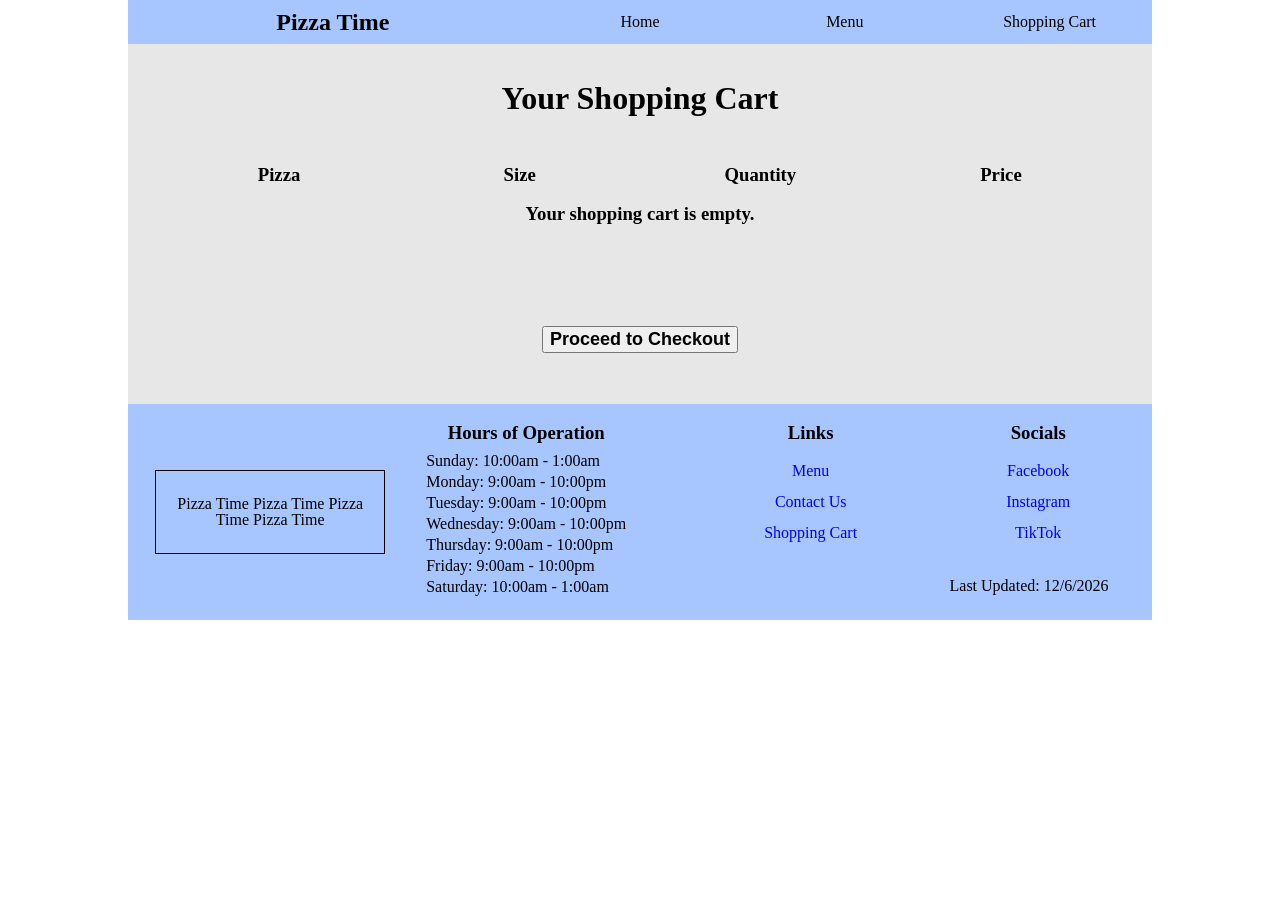
==== Project/cart.html @ 632daf41 "Add files via upload Added functionality to the details, checkout, and cart page. Now you can add p" ====
<!DOCTYPE html> 
<html>
	<head>
		<title>Shopping Cart</title>

		<link href="reset.css" rel="stylesheet">
		<link href="styles.css" rel="stylesheet">

		<style>

			.horizontalHeaderSection {
				padding: 5% 3% 0 3%;
				display: grid;
				grid-template-columns: repeat(4, 1fr);
			}
			
			.horizontalHeaderSection h3 {
				text-align: center;
			}

			#pizzaContentSection {
				padding: 3% 3% 0 3%;
				margin: auto;
				display: grid;
				grid-template-columns: repeat(4, 1fr);
				row-gap: 10%;
				text-align: center;
			}

			#pizzaContentSection img {
				outline: 1px solid black;
				margin: 0 auto;
				width: 100px;
				height: 100px;
				object-fit: cover;
			}

			#pizzaContentSection h3 {
				vertical-align: middle;
			}
			
			#noPizzaDisplay {
				text-align: center;
				margin: 2% auto;
			}

			#checkoutLink {
				text-decoration: none;
			}

			#checkoutButton {
				display: block;
				margin: 10% auto 5% auto;
				width: fit-content;
				font-size: 18px;
				font-weight: bold;
			}
			
		</style>
		
	</head>

	<body>

		<div class="bodyPage">

			<!-- Navigation Bar -->
			<nav class="horizontalNavigation"> 
				<h1> Pizza Time </h1>
				<a href="index.html">Home</a>
				<a href="menu.html">Menu</a>
				<a href="cart.html">Shopping Cart</a>
			</nav>

			<!-- Title -->
			<h1 class="title"> Your Shopping Cart </h1>
			
			<!-- Header Section -->
			<section class="horizontalHeaderSection">
				<h3> Pizza </h3>
				<h3> Size </h3>
				<h3> Quantity </h3>
				<h3> Price </h3>
			</section>

			<!-- Content Section -->
			<section id="pizzaContentSection">
			</section>

			<!-- No Pizza In Cart Display -->
			 <div id="noPizzaDisplay"></div>

			<!-- Proceed to Checkout Button -->
			<a href="checkout.html" id="checkoutLink"><button type="text" id="checkoutButton">Proceed to Checkout</button></a>

			<!-- Footer -->
			<footer class="footer">
				
				<div class="footerText"> 
					<p > Pizza Time Pizza Time Pizza Time Pizza Time</p>
				</div>

				<div>
					<h3> Hours of Operation </h3>
					<p> Sunday: 10:00am - 1:00am </p>	
					<p> Monday: 9:00am - 10:00pm </p>	
					<p> Tuesday: 9:00am - 10:00pm </p>	
					<p> Wednesday: 9:00am - 10:00pm </p>	
					<p> Thursday: 9:00am - 10:00pm </p>	
					<p> Friday: 9:00am - 10:00pm </p>	
					<p> Saturday: 10:00am - 1:00am </p>	
				</div>
				
				<div class="footerLinks">
					<h3> Links </h3>
					<a href="menu.html" alt="Menu Link"> Menu </a>
					<a href="contact.html" alt="Contact Us Link"> Contact Us </a>
					<a href="cart.html" alt="Shopping Cart Link"> Shopping Cart </a>
				</div>
				
				<div class="footerLinks">
					<h3> Socials </h3>
					<a href="https://www.facebook.com/" target="_blank" alt="Facebook Link"> Facebook </a>
					<a href="https://www.instagram.com/" target="_blank" alt="Instagram Link"> Instagram </a>
					<a href="https://www.tiktok.com/" target="_blank" alt="TikTok Link"> TikTok </a>
				</div>

				<div id="footerPageUpdated"></div>

			</footer>

		</div>

		<script>
			"use strict";

			// Dynamically Updates Page Updated Element in Footer
			let updatedDate = new Date(document.lastModified).toLocaleDateString();
			document.getElementById("footerPageUpdated").innerHTML = "<p> Last Updated: " + updatedDate + " </p>";

			// Array of Pizzas Based on Type and Size
			let pizzas = [localStorage.getItem("pepperonismall"), localStorage.getItem("pepperonimedium"), localStorage.getItem("pepperonilarge"),
						  localStorage.getItem("cheesesmall"), localStorage.getItem("cheesemedium"), localStorage.getItem("cheeselarge"),  
						  localStorage.getItem("hawaiiansmall"), localStorage.getItem("hawaiianmedium"), localStorage.getItem("hawaiianlarge"), 
						  localStorage.getItem("vegetariansmall"), localStorage.getItem("vegetarianmedium"), localStorage.getItem("vegetarianlarge"), 
						  localStorage.getItem("bbqsmall"), localStorage.getItem("bbqmedium"), localStorage.getItem("bbqlarge"), 
						  localStorage.getItem("margheritasmall"), localStorage.getItem("margheritamedium"), localStorage.getItem("margheritalarge")];

			let pizzaTypesInCart = 0;

			// Displays Pizzas That Are In The Cart
			const pizzaSection = document.getElementById("pizzaContentSection");

			for (let i = 0; i < pizzas.length; i++) {
				if (pizzas[i] != null)
				{
					pizzaTypesInCart++;

					let pizzaObj = JSON.parse(pizzas[i]);
					console.log(pizzas[i]); //Testing purposes (remove later)
					let pizzaImg = "<img src='Images/" + pizzaObj.name + ".jpg'>";
					let pizzaSize = "<h3>"+ pizzaObj.size +"</h3>";
					let pizzaQuantity = "<h3>"+ pizzaObj.quantity +"</h3>";
					let pizzaPrice = "<h3> $15 </h3>";
					pizzaSection.innerHTML += pizzaImg + pizzaSize + pizzaQuantity + pizzaPrice;
					
				}
			}

			// When the Cart is Empty
			if (pizzaTypesInCart === 0)
			{
				pizzaSection.style.display = "none";
				document.getElementById("noPizzaDisplay").innerHTML = "<h3>Your shopping cart is empty.</h3>";
			} 

		</script>

	</body>
</html>
---- Project/styles.css ----
@charset "utf-8";

/* Structural Styles */

body {
    background-color: #ffffff;
}

.bodyPage {
    width: 80%;
    margin: 0 auto;
    background-color: #e7e7e7;
}

/* Navigation Bar Styles */

.horizontalNavigation {
    display: grid;
    grid-template-columns: 2fr 1fr 1fr 1fr;
    background-color: #a7c6ff;
    align-items: center;
    text-align: center;
    padding: 10px 0;
}

.horizontalNavigation a {
    color:black
}

/* Typographic Styles */

.title {
    text-align: center;
    padding-top: 3vw;
}

/* Table Styles */

table {
    border-collapse: collapse;
}

table, th, td {
    border: 1px solid black;
    padding: 5px;
	text-align: center;
}

/* Form Styles */

.form {
    margin: 10px auto;
}

.form * {
    text-align: center;
    display: block;
    margin: 6px auto;
}

.form > button {
    margin-top: 1%;
}

/* Footer Styles */

.footer {
    display: grid;
    position: relative;
    grid-template-columns: 1fr 1.5fr 1fr 1fr;
    align-items: start;
    background-color: #a7c6ff;
}

.footer div {
    justify-self: center;
    padding: 20px 0;
}

.footer h3 {
    text-align: center;
    margin-bottom: 10px;
}

.footer a {
    display: block;
    margin: 2%;
}

.footer p {
    margin: 5px 5px;
}

.footerText {
    outline: 1px solid black;
    width: 100%;
    align-self: center;
    text-align: center;
    margin-left: 25%;
    padding: 10%;
}

.footerLinks {
    display: grid;
    align-content: start;
    text-align: center;
    gap: 5px;
}

.footerLinks a {
    text-decoration: none;
    display: block;
    margin: 5px 0;
}

#footerPageUpdated {
    position: absolute;
    right: 3vw;
    bottom: 0.1vh;
}
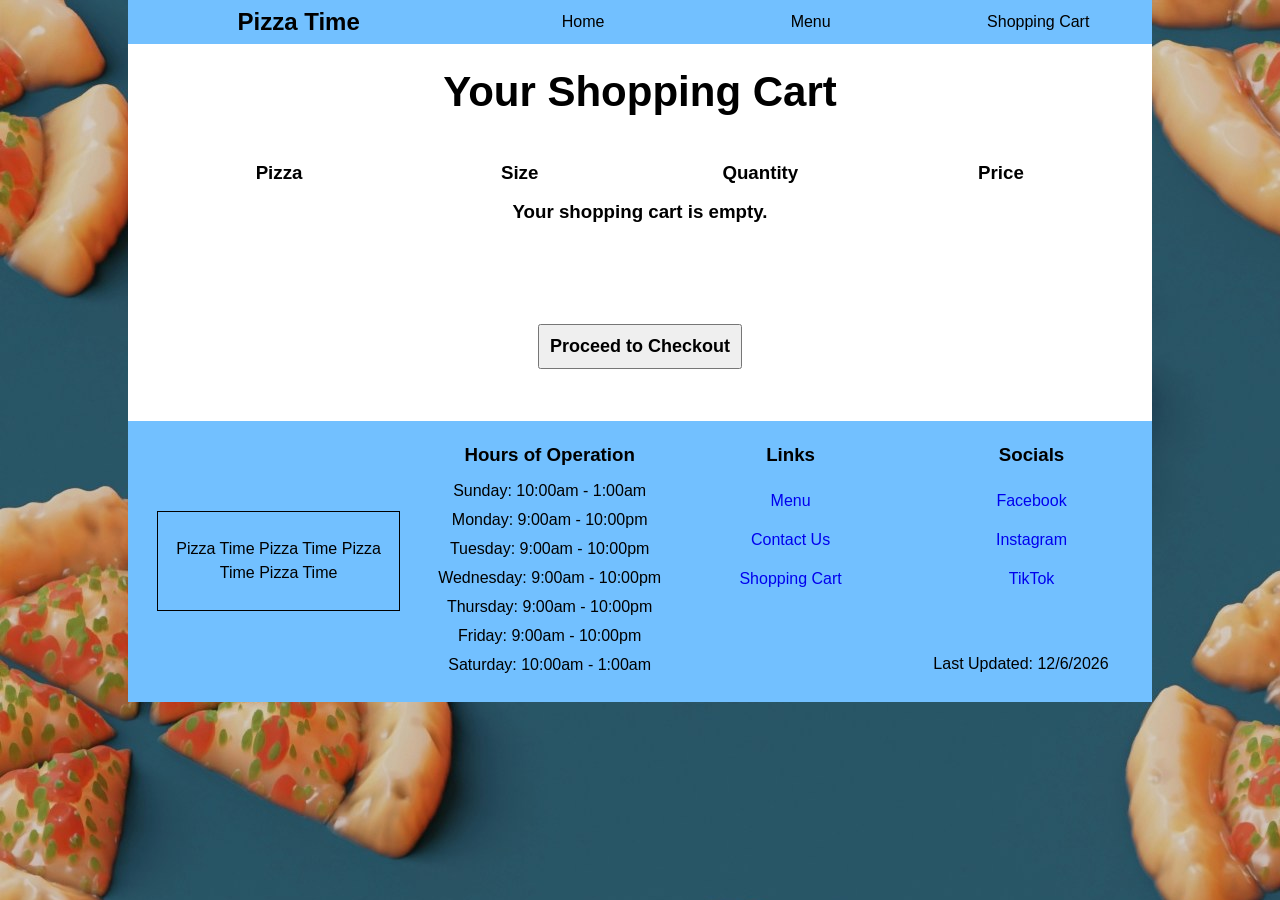
==== commit b8f11112: "Add files via upload" ====
--- a/Project/cart.html
+++ b/Project/cart.html
@@ -3,8 +3,8 @@
 	<head>
 		<title>Shopping Cart</title>
 
-		<link href="reset.css" rel="stylesheet">
-		<link href="styles.css" rel="stylesheet">
+		<link href="css/reset.css" rel="stylesheet">
+		<link href="css/styles.css" rel="stylesheet">
 
 		<style>
 
@@ -25,6 +25,7 @@
 				grid-template-columns: repeat(4, 1fr);
 				row-gap: 10%;
 				text-align: center;
+				align-items: center;
 			}
 
 			#pizzaContentSection img {
@@ -37,6 +38,7 @@
 
 			#pizzaContentSection h3 {
 				vertical-align: middle;
+				font-weight: lighter;
 			}
 			
 			#noPizzaDisplay {
@@ -50,6 +52,7 @@
 
 			#checkoutButton {
 				display: block;
+				padding: 10px;
 				margin: 10% auto 5% auto;
 				width: fit-content;
 				font-size: 18px;
@@ -66,7 +69,7 @@
 
 			<!-- Navigation Bar -->
 			<nav class="horizontalNavigation"> 
-				<h1> Pizza Time </h1>
+				<a href="index.html"> <h1> Pizza Time </h1> </a>
 				<a href="index.html">Home</a>
 				<a href="menu.html">Menu</a>
 				<a href="cart.html">Shopping Cart</a>
@@ -148,6 +151,28 @@
 
 			let pizzaTypesInCart = 0;
 
+			function calculatePizzaPrice(pizza) {
+				let pizzaPrice = 12.00;
+
+				switch (pizza.size)
+				{
+					case "medium":
+						pizzaPrice *= 1.25;
+						break;
+
+					case "large":
+						pizzaPrice *= 1.5;
+						break;
+				}
+
+				if (pizza.name === "vegetarian" || pizza.name === "bbq" || pizza.name === "margherita")
+				{
+					pizzaPrice += 2.00;
+				}
+
+				return pizzaPrice;
+			}
+
 			// Displays Pizzas That Are In The Cart
 			const pizzaSection = document.getElementById("pizzaContentSection");
 
@@ -158,10 +183,10 @@
 
 					let pizzaObj = JSON.parse(pizzas[i]);
 					console.log(pizzas[i]); //Testing purposes (remove later)
-					let pizzaImg = "<img src='Images/" + pizzaObj.name + ".jpg'>";
+					let pizzaImg = "<img src='assets/" + pizzaObj.name + ".jpg'>";
 					let pizzaSize = "<h3>"+ pizzaObj.size +"</h3>";
 					let pizzaQuantity = "<h3>"+ pizzaObj.quantity +"</h3>";
-					let pizzaPrice = "<h3> $15 </h3>";
+					let pizzaPrice = "<h3>$" + calculatePizzaPrice(pizzaObj) + ".00</h3>";
 					pizzaSection.innerHTML += pizzaImg + pizzaSize + pizzaQuantity + pizzaPrice;
 					
 				}
--- a/Project/css/styles.css
+++ b/Project/css/styles.css
@@ -0,0 +1,140 @@
+@charset "utf-8";
+
+/* Structural Styles */
+
+body {
+    font-family: "Arial", "Helvetica";
+    background-image: url("../assets/pizza_background.jpg");
+}
+
+.bodyPage {
+    width: 80%;
+    margin: 0 auto;
+    background-color: #ffffff;
+}
+
+/* Navigation Bar Styles */
+
+.horizontalNavigation {
+    display: grid;
+    grid-template-columns: 1.5fr 1fr 1fr 1fr;
+    background-color: #72c0ff;
+    align-items: center;
+    text-align: center;
+    padding: 10px 0;
+}
+
+
+.horizontalNavigation img {
+    float: left;
+    width: 2vw;
+    height: auto;
+    margin: 0 auto;
+    object-fit: cover;
+}
+
+.horizontalNavigation a {
+    color:black
+}
+
+/* Typographic Styles */
+
+.title {
+    text-align: center;
+    padding-top: 3vh;
+    font-size: 42px;
+    font-weight: bold;
+}
+
+.subtitle {
+    text-align: center;
+    margin: 3vh 0;
+    padding-top: 2vh;
+    font-weight: bold;
+}
+
+/* Table Styles */
+
+table {
+    border-collapse: collapse;
+}
+
+table, th, td {
+    border: 1px solid black;
+    padding: 15px;
+	text-align: center;
+}
+
+/* Form Styles */
+
+.form {
+    margin: 10px auto;
+}
+
+.form * {
+    text-align: center;
+    display: block;
+    margin: 6px auto;
+}
+
+.form > button {
+    margin-top: 1%;
+}
+
+/* Footer Styles */
+
+.footer {
+    display: grid;
+    position: relative;
+    grid-template-columns: 1.25fr 1fr 1fr 1fr;
+    line-height: 1.5;
+    align-items: start;
+    text-align: center;
+    background-color: #72c0ff;
+}
+
+.footer div {
+    justify-self: center;
+    padding: 20px 0;
+}
+
+.footer h3 {
+    margin-bottom: 10px;
+}
+
+.footer a {
+    display: block;
+    margin: 2%;
+}
+
+.footer p {
+    margin: 5px 5px;
+}
+
+.footerText {
+    display: block;
+    margin: 0 auto;
+    width: 80%;
+    outline: 1px solid black;
+    align-self: center;
+    padding: 10%;
+}
+
+.footerLinks {
+    display: grid;
+    align-content: start;
+    gap: 5px;
+}
+
+.footerLinks a {
+    text-decoration: none;
+    display: block;
+    margin: 5px 0;
+}
+
+#footerPageUpdated {
+    position: absolute;
+    right: 3vw;
+    bottom: 0.1vh;
+}
+
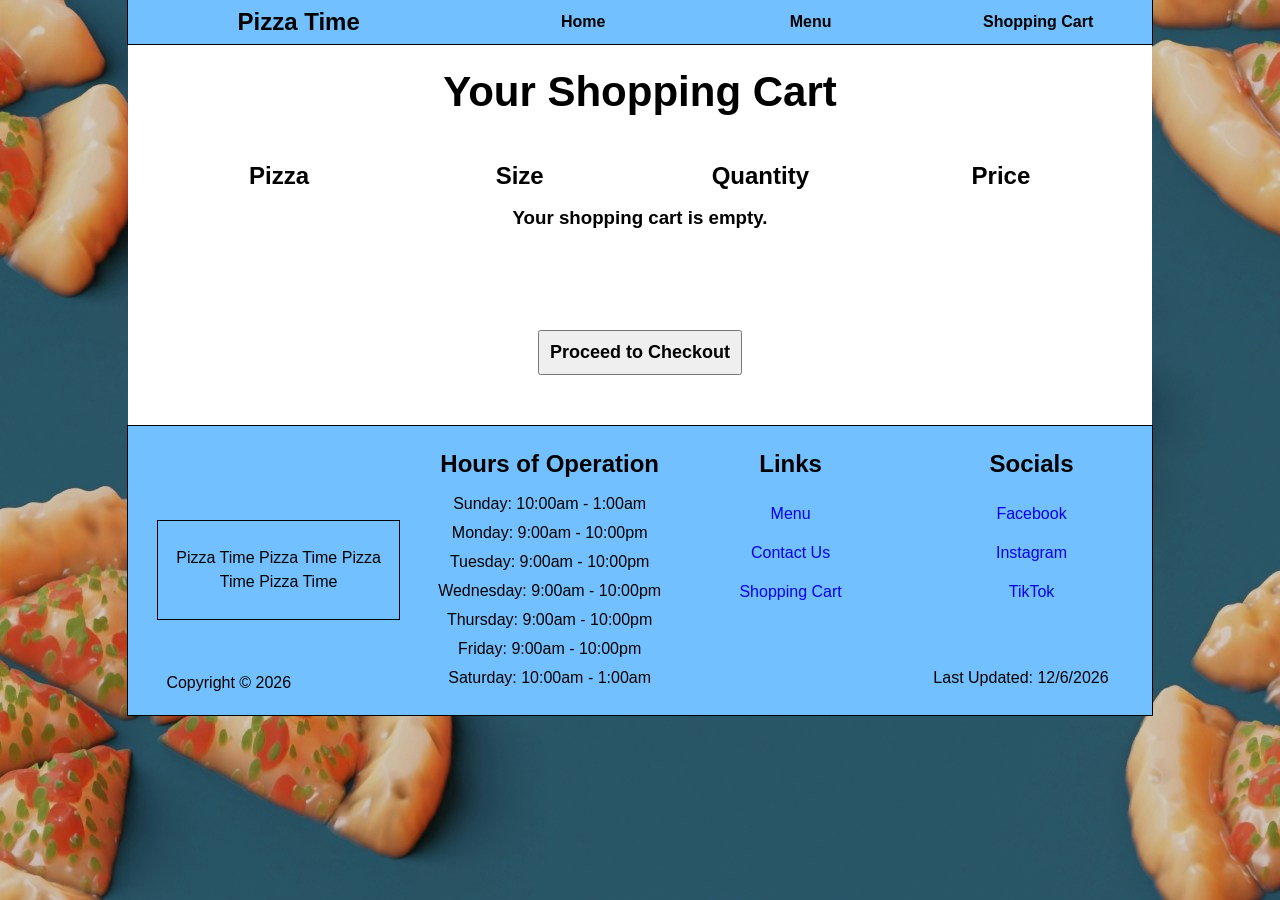
==== commit 8a8f1464: "Add files via upload" ====
--- a/Project/cart.html
+++ b/Project/cart.html
@@ -1,6 +1,8 @@
 <!DOCTYPE html> 
-<html>
+<html lang="en-CA">
 	<head>
+		<meta charset="utf-8"> 
+
 		<title>Shopping Cart</title>
 
 		<link href="css/reset.css" rel="stylesheet">
@@ -14,7 +16,7 @@
 				grid-template-columns: repeat(4, 1fr);
 			}
 			
-			.horizontalHeaderSection h3 {
+			.horizontalHeaderSection h2 {
 				text-align: center;
 			}
 
@@ -69,7 +71,7 @@
 
 			<!-- Navigation Bar -->
 			<nav class="horizontalNavigation"> 
-				<a href="index.html"> <h1> Pizza Time </h1> </a>
+				<a href="index.html"> <h2> Pizza Time </h2> </a>
 				<a href="index.html">Home</a>
 				<a href="menu.html">Menu</a>
 				<a href="cart.html">Shopping Cart</a>
@@ -80,31 +82,32 @@
 			
 			<!-- Header Section -->
 			<section class="horizontalHeaderSection">
-				<h3> Pizza </h3>
-				<h3> Size </h3>
-				<h3> Quantity </h3>
-				<h3> Price </h3>
+				<h2> Pizza </h2>
+				<h2> Size </h2>
+				<h2> Quantity </h2>
+				<h2> Price </h2>
 			</section>
 
 			<!-- Content Section -->
-			<section id="pizzaContentSection">
-			</section>
+			<div id="pizzaContentSection"></div>
 
 			<!-- No Pizza In Cart Display -->
 			 <div id="noPizzaDisplay"></div>
 
 			<!-- Proceed to Checkout Button -->
-			<a href="checkout.html" id="checkoutLink"><button type="text" id="checkoutButton">Proceed to Checkout</button></a>
+			<a href="checkout.html" id="checkoutLink">
+				<button type="submit" id="checkoutButton">Proceed to Checkout</button>
+			</a>
 
 			<!-- Footer -->
 			<footer class="footer">
 				
 				<div class="footerText"> 
-					<p > Pizza Time Pizza Time Pizza Time Pizza Time</p>
+					<p> Pizza Time Pizza Time Pizza Time Pizza Time</p>
 				</div>
 
 				<div>
-					<h3> Hours of Operation </h3>
+					<h2> Hours of Operation </h2>
 					<p> Sunday: 10:00am - 1:00am </p>	
 					<p> Monday: 9:00am - 10:00pm </p>	
 					<p> Tuesday: 9:00am - 10:00pm </p>	
@@ -115,19 +118,21 @@
 				</div>
 				
 				<div class="footerLinks">
-					<h3> Links </h3>
-					<a href="menu.html" alt="Menu Link"> Menu </a>
-					<a href="contact.html" alt="Contact Us Link"> Contact Us </a>
-					<a href="cart.html" alt="Shopping Cart Link"> Shopping Cart </a>
+					<h2> Links </h2>
+					<a href="menu.html"> Menu </a>
+					<a href="contact.html"> Contact Us </a>
+					<a href="cart.html"> Shopping Cart </a>
 				</div>
 				
 				<div class="footerLinks">
-					<h3> Socials </h3>
-					<a href="https://www.facebook.com/" target="_blank" alt="Facebook Link"> Facebook </a>
-					<a href="https://www.instagram.com/" target="_blank" alt="Instagram Link"> Instagram </a>
-					<a href="https://www.tiktok.com/" target="_blank" alt="TikTok Link"> TikTok </a>
-				</div>
-
+					<h2> Socials </h2>
+					<a href="https://www.facebook.com/" target="_blank"> Facebook </a>
+					<a href="https://www.instagram.com/" target="_blank"> Instagram </a>
+					<a href="https://www.tiktok.com/" target="_blank"> TikTok </a>
+				</div>
+
+				<div id="footerPageCopyright">Copyright &copy; 2026</div>
+				
 				<div id="footerPageUpdated"></div>
 
 			</footer>
@@ -183,7 +188,7 @@
 
 					let pizzaObj = JSON.parse(pizzas[i]);
 					console.log(pizzas[i]); //Testing purposes (remove later)
-					let pizzaImg = "<img src='assets/" + pizzaObj.name + ".jpg'>";
+					let pizzaImg = "<img src='assets/" + pizzaObj.name + ".jpg' alt='Pizza in the shopping cart'>";
 					let pizzaSize = "<h3>"+ pizzaObj.size +"</h3>";
 					let pizzaQuantity = "<h3>"+ pizzaObj.quantity +"</h3>";
 					let pizzaPrice = "<h3>$" + calculatePizzaPrice(pizzaObj) + ".00</h3>";
--- a/Project/css/styles.css
+++ b/Project/css/styles.css
@@ -19,8 +19,10 @@
     display: grid;
     grid-template-columns: 1.5fr 1fr 1fr 1fr;
     background-color: #72c0ff;
+    outline: 1px solid black;
     align-items: center;
     text-align: center;
+    font-weight: bold;
     padding: 10px 0;
 }
 
@@ -44,6 +46,7 @@
     padding-top: 3vh;
     font-size: 42px;
     font-weight: bold;
+    text-shadow: 6px 2px 6px hsla(0, 0, 0, 0.5);
 }
 
 .subtitle {
@@ -86,6 +89,7 @@
 .footer {
     display: grid;
     position: relative;
+    outline: 1px solid black;
     grid-template-columns: 1.25fr 1fr 1fr 1fr;
     line-height: 1.5;
     align-items: start;
@@ -98,7 +102,7 @@
     padding: 20px 0;
 }
 
-.footer h3 {
+.footer h2 {
     margin-bottom: 10px;
 }
 
@@ -135,6 +139,12 @@
 #footerPageUpdated {
     position: absolute;
     right: 3vw;
-    bottom: 0.1vh;
+    bottom: 0;
 }
 
+#footerPageCopyright {
+    position: absolute;
+    left: 3vw;
+    bottom: 0;
+}
+
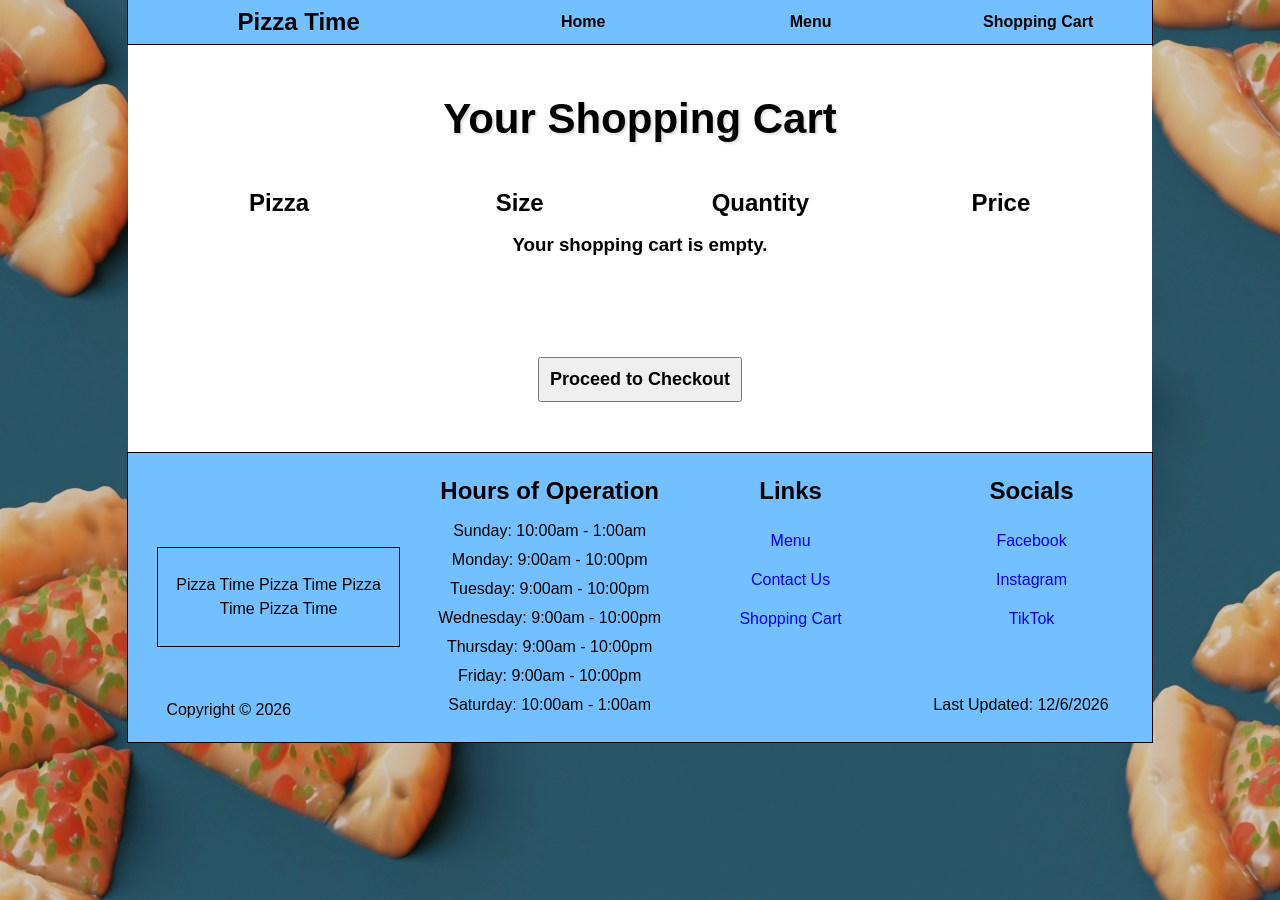
==== commit 60969957: "Add files via upload" ====
--- a/Project/cart.html
+++ b/Project/cart.html
@@ -156,6 +156,7 @@
 
 			let pizzaTypesInCart = 0;
 
+			//Calculates the price of the pizza given a pizza object
 			function calculatePizzaPrice(pizza) {
 				let pizzaPrice = 12.00;
 
@@ -188,10 +189,12 @@
 
 					let pizzaObj = JSON.parse(pizzas[i]);
 					console.log(pizzas[i]); //Testing purposes (remove later)
+
 					let pizzaImg = "<img src='assets/" + pizzaObj.name + ".jpg' alt='Pizza in the shopping cart'>";
-					let pizzaSize = "<h3>"+ pizzaObj.size +"</h3>";
+					let pizzaSize = "<h3>"+ pizzaObj.size.charAt(0).toUpperCase() + pizzaObj.size.slice(1) +"</h3>";
 					let pizzaQuantity = "<h3>"+ pizzaObj.quantity +"</h3>";
-					let pizzaPrice = "<h3>$" + calculatePizzaPrice(pizzaObj) + ".00</h3>";
+					let pizzaPrice = "<h3>$" + calculatePizzaPrice(pizzaObj).toFixed(2) + "</h3>";
+
 					pizzaSection.innerHTML += pizzaImg + pizzaSize + pizzaQuantity + pizzaPrice;
 					
 				}
--- a/Project/css/styles.css
+++ b/Project/css/styles.css
@@ -11,6 +11,28 @@
     width: 80%;
     margin: 0 auto;
     background-color: #ffffff;
+}
+
+.content {
+    width: 100%;
+    position: relative;
+    z-index: 3;
+}
+
+.content::before {
+    content: "";
+    position: absolute;
+    top: 0;
+    right: 0;
+    bottom: 0;
+    left: 0;
+    z-index: -1;
+}
+
+.content::after {
+    content:"";
+    display: table;
+    clear: both;
 }
 
 /* Navigation Bar Styles */
@@ -43,10 +65,10 @@
 
 .title {
     text-align: center;
-    padding-top: 3vh;
+    padding-top: 6vh;
     font-size: 42px;
     font-weight: bold;
-    text-shadow: 6px 2px 6px hsla(0, 0, 0, 0.5);
+    text-shadow: 2px 2px 2px hsla(0, 0%, 80%, 0.6);
 }
 
 .subtitle {
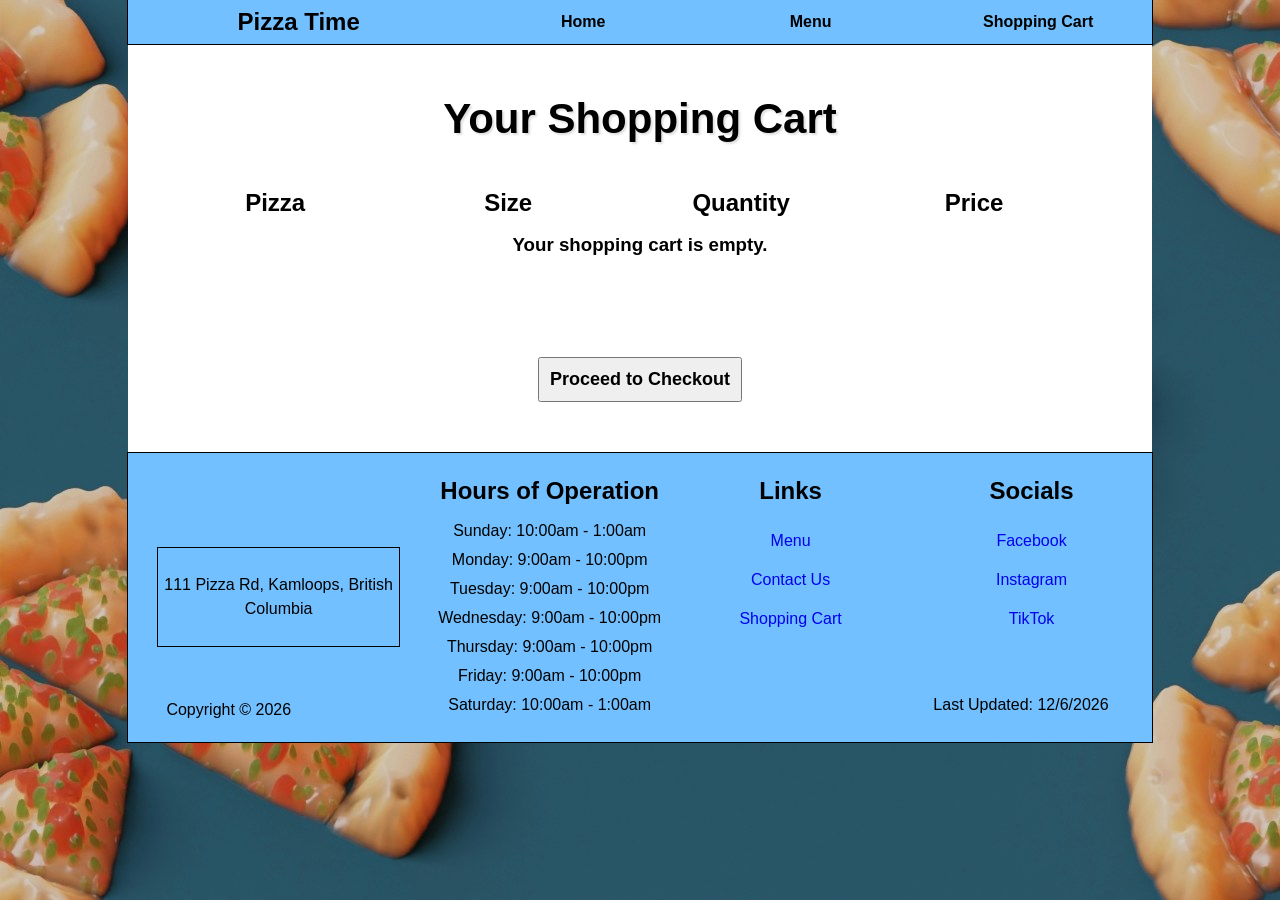
==== commit cab25d35: "Add files via upload" ====
--- a/Project/cart.html
+++ b/Project/cart.html
@@ -11,7 +11,7 @@
 		<style>
 
 			.horizontalHeaderSection {
-				padding: 5% 3% 0 3%;
+				padding: 5% 6% 0 3%;
 				display: grid;
 				grid-template-columns: repeat(4, 1fr);
 			}
@@ -24,7 +24,7 @@
 				padding: 3% 3% 0 3%;
 				margin: auto;
 				display: grid;
-				grid-template-columns: repeat(4, 1fr);
+				grid-template-columns: 5fr 5fr 5fr 5fr 1fr;
 				row-gap: 10%;
 				text-align: center;
 				align-items: center;
@@ -103,7 +103,7 @@
 			<footer class="footer">
 				
 				<div class="footerText"> 
-					<p> Pizza Time Pizza Time Pizza Time Pizza Time</p>
+					<p> 111 Pizza Rd, Kamloops, British Columbia</p>
 				</div>
 
 				<div>
@@ -194,11 +194,22 @@
 					let pizzaSize = "<h3>"+ pizzaObj.size.charAt(0).toUpperCase() + pizzaObj.size.slice(1) +"</h3>";
 					let pizzaQuantity = "<h3>"+ pizzaObj.quantity +"</h3>";
 					let pizzaPrice = "<h3>$" + calculatePizzaPrice(pizzaObj).toFixed(2) + "</h3>";
+					
+
+					const removeButton = document.createElement('button');
+					removeButton.innerText = "Remove";
+					removeButton.id = i;
+
 
 					pizzaSection.innerHTML += pizzaImg + pizzaSize + pizzaQuantity + pizzaPrice;
-					
+					pizzaSection.appendChild(removeButton);
+
 				}
 			}
+
+			document.querySelectorAll('button').forEach(button => {
+				button.addEventListener('click', () => removePizza(button));
+			});
 
 			// When the Cart is Empty
 			if (pizzaTypesInCart === 0)
@@ -207,6 +218,21 @@
 				document.getElementById("noPizzaDisplay").innerHTML = "<h3>Your shopping cart is empty.</h3>";
 			} 
 
+			function removePizza(button) {
+
+				let arrayNum = button.id;
+				let pizza = JSON.parse(pizzas[arrayNum]);
+				let key = pizza.name + pizza.size;
+
+				delete localStorage[key];
+
+
+				alert("Pizza removed from cart " + button.id);
+
+				location.reload();
+			}
+
+
 		</script>
 
 	</body>
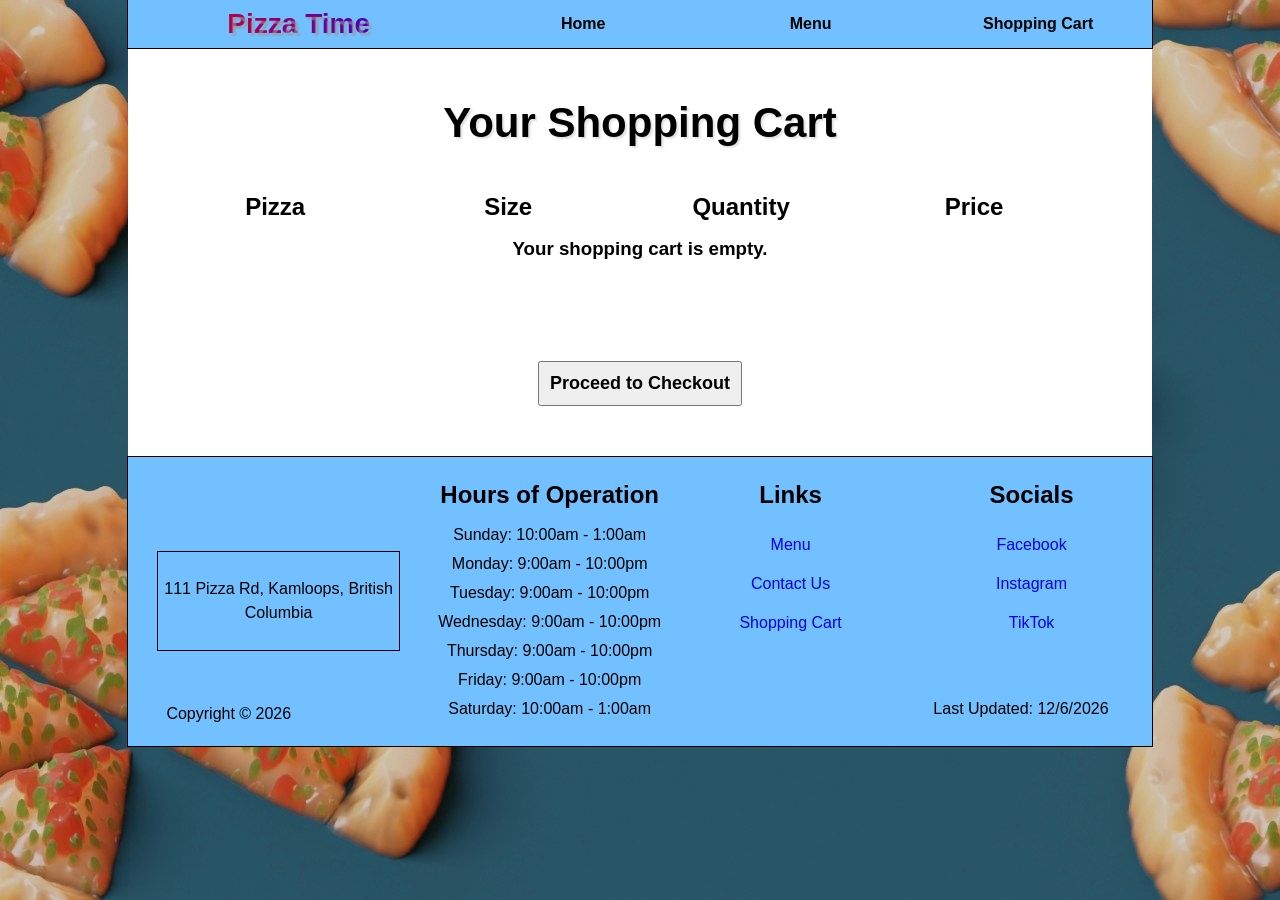
==== commit fa693266: "Add files via upload" ====
--- a/Project/cart.html
+++ b/Project/cart.html
@@ -7,61 +7,7 @@
 
 		<link href="css/reset.css" rel="stylesheet">
 		<link href="css/styles.css" rel="stylesheet">
-
-		<style>
-
-			.horizontalHeaderSection {
-				padding: 5% 6% 0 3%;
-				display: grid;
-				grid-template-columns: repeat(4, 1fr);
-			}
-			
-			.horizontalHeaderSection h2 {
-				text-align: center;
-			}
-
-			#pizzaContentSection {
-				padding: 3% 3% 0 3%;
-				margin: auto;
-				display: grid;
-				grid-template-columns: 5fr 5fr 5fr 5fr 1fr;
-				row-gap: 10%;
-				text-align: center;
-				align-items: center;
-			}
-
-			#pizzaContentSection img {
-				outline: 1px solid black;
-				margin: 0 auto;
-				width: 100px;
-				height: 100px;
-				object-fit: cover;
-			}
-
-			#pizzaContentSection h3 {
-				vertical-align: middle;
-				font-weight: lighter;
-			}
-			
-			#noPizzaDisplay {
-				text-align: center;
-				margin: 2% auto;
-			}
-
-			#checkoutLink {
-				text-decoration: none;
-			}
-
-			#checkoutButton {
-				display: block;
-				padding: 10px;
-				margin: 10% auto 5% auto;
-				width: fit-content;
-				font-size: 18px;
-				font-weight: bold;
-			}
-			
-		</style>
+		<link href="css/cart.css" rel="stylesheet">
 		
 	</head>
 
@@ -71,7 +17,7 @@
 
 			<!-- Navigation Bar -->
 			<nav class="horizontalNavigation"> 
-				<a href="index.html"> <h2> Pizza Time </h2> </a>
+				<a href="index.html">Pizza Time</a>
 				<a href="index.html">Home</a>
 				<a href="menu.html">Menu</a>
 				<a href="cart.html">Shopping Cart</a>
@@ -98,12 +44,12 @@
 			<a href="checkout.html" id="checkoutLink">
 				<button type="submit" id="checkoutButton">Proceed to Checkout</button>
 			</a>
-
+        
 			<!-- Footer -->
 			<footer class="footer">
 				
 				<div class="footerText"> 
-					<p> 111 Pizza Rd, Kamloops, British Columbia</p>
+					<p>111 Pizza Rd, Kamloops, British Columbia</p>
 				</div>
 
 				<div>
@@ -194,7 +140,7 @@
 					let pizzaSize = "<h3>"+ pizzaObj.size.charAt(0).toUpperCase() + pizzaObj.size.slice(1) +"</h3>";
 					let pizzaQuantity = "<h3>"+ pizzaObj.quantity +"</h3>";
 					let pizzaPrice = "<h3>$" + calculatePizzaPrice(pizzaObj).toFixed(2) + "</h3>";
-					
+
 
 					const removeButton = document.createElement('button');
 					removeButton.innerText = "Remove";
@@ -203,7 +149,6 @@
 
 					pizzaSection.innerHTML += pizzaImg + pizzaSize + pizzaQuantity + pizzaPrice;
 					pizzaSection.appendChild(removeButton);
-
 				}
 			}
 
@@ -232,7 +177,6 @@
 				location.reload();
 			}
 
-
 		</script>
 
 	</body>
--- a/Project/css/styles.css
+++ b/Project/css/styles.css
@@ -27,6 +27,8 @@
     bottom: 0;
     left: 0;
     z-index: -1;
+    background-size: cover;
+    background-attachment:fixed;
 }
 
 .content::after {
@@ -61,6 +63,15 @@
     color:black
 }
 
+.horizontalNavigation a:first-of-type {
+    font-size: 28px;
+    font-weight: bold;
+    text-shadow: 3px 3px 1px rgba(155, 155, 155, .6);
+    background-image: linear-gradient(to right, red, blue);
+    background-clip: text;
+    color: transparent;
+}
+
 /* Typographic Styles */
 
 .title {
@@ -93,17 +104,27 @@
 /* Form Styles */
 
 .form {
-    margin: 10px auto;
+    display: grid;
+    row-gap: 1%;
 }
 
 .form * {
     text-align: center;
     display: block;
-    margin: 6px auto;
+    margin: 5px auto;
+}
+
+.form > input {
+    box-shadow: 1px 1px 1px rgba(129, 129, 129, 0.5);
+}
+
+.form > textarea {
+    box-shadow: 2px 2px 2px rgba(0, 0, 0, .5);
 }
 
 .form > button {
     margin-top: 1%;
+    box-shadow: 2px 2px 2px rgba(0, 0, 0, .5);
 }
 
 /* Footer Styles */
--- a/Project/css/cart.css
+++ b/Project/css/cart.css
@@ -0,0 +1,54 @@
+@charset "utf-8";
+
+/* Cart Page Styles */
+
+.horizontalHeaderSection {
+    padding: 5% 6% 0 3%;
+    display: grid;
+    grid-template-columns: repeat(4, 1fr);
+}
+
+.horizontalHeaderSection h2 {
+    text-align: center;
+}
+
+#pizzaContentSection {
+    padding: 3% 3% 0 3%;
+    margin: auto;
+    display: grid;
+    grid-template-columns: 5fr 5fr 5fr 5fr 1fr;
+    row-gap: 10%;
+    text-align: center;
+    align-items: center;
+}
+
+#pizzaContentSection img {
+    outline: 1px solid black;
+    margin: 0 auto;
+    width: 100px;
+    height: 100px;
+    object-fit: cover;
+}
+
+#pizzaContentSection h3 {
+    vertical-align: middle;
+    font-weight: lighter;
+}
+
+#noPizzaDisplay {
+    text-align: center;
+    margin: 2% auto;
+}
+
+#checkoutLink {
+    text-decoration: none;
+}
+
+#checkoutButton {
+    display: block;
+    padding: 10px;
+    margin: 10% auto 5% auto;
+    width: fit-content;
+    font-size: 18px;
+    font-weight: bold;
+}
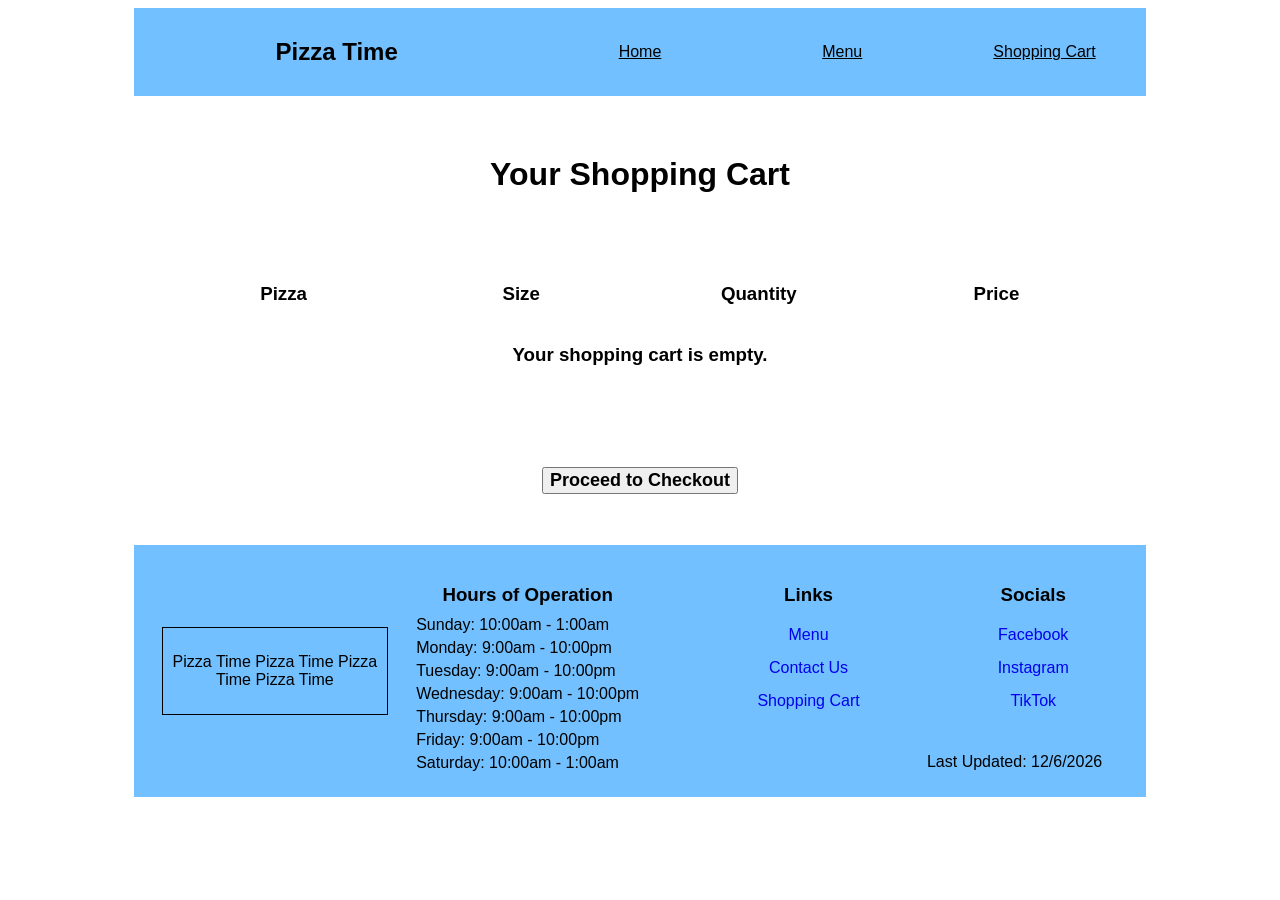
==== commit cdc920ec: "Merge 70393d5a556c2c0793aeb612cf5c68284fb26536 into f1d4ead00d3ccf55050bc5bbe5823863038156d4" ====
--- a/Project/cart.html
+++ b/Project/cart.html
@@ -1,13 +1,62 @@
 <!DOCTYPE html> 
-<html lang="en-CA">
+<html>
 	<head>
-		<meta charset="utf-8"> 
-
 		<title>Shopping Cart</title>
 
-		<link href="css/reset.css" rel="stylesheet">
-		<link href="css/styles.css" rel="stylesheet">
-		<link href="css/cart.css" rel="stylesheet">
+		<link href="reset.css" rel="stylesheet">
+		<link href="styles.css" rel="stylesheet">
+
+		<style>
+
+			.horizontalHeaderSection {
+				padding: 5% 3% 0 3%;
+				display: grid;
+				grid-template-columns: repeat(4, 1fr);
+			}
+			
+			.horizontalHeaderSection h3 {
+				text-align: center;
+			}
+
+			#pizzaContentSection {
+				padding: 3% 3% 0 3%;
+				margin: auto;
+				display: grid;
+				grid-template-columns: repeat(4, 1fr);
+				row-gap: 10%;
+				text-align: center;
+			}
+
+			#pizzaContentSection img {
+				outline: 1px solid black;
+				margin: 0 auto;
+				width: 100px;
+				height: 100px;
+				object-fit: cover;
+			}
+
+			#pizzaContentSection h3 {
+				vertical-align: middle;
+			}
+			
+			#noPizzaDisplay {
+				text-align: center;
+				margin: 2% auto;
+			}
+
+			#checkoutLink {
+				text-decoration: none;
+			}
+
+			#checkoutButton {
+				display: block;
+				margin: 10% auto 5% auto;
+				width: fit-content;
+				font-size: 18px;
+				font-weight: bold;
+			}
+			
+		</style>
 		
 	</head>
 
@@ -17,7 +66,7 @@
 
 			<!-- Navigation Bar -->
 			<nav class="horizontalNavigation"> 
-				<a href="index.html">Pizza Time</a>
+				<h1> Pizza Time </h1>
 				<a href="index.html">Home</a>
 				<a href="menu.html">Menu</a>
 				<a href="cart.html">Shopping Cart</a>
@@ -28,32 +77,31 @@
 			
 			<!-- Header Section -->
 			<section class="horizontalHeaderSection">
-				<h2> Pizza </h2>
-				<h2> Size </h2>
-				<h2> Quantity </h2>
-				<h2> Price </h2>
+				<h3> Pizza </h3>
+				<h3> Size </h3>
+				<h3> Quantity </h3>
+				<h3> Price </h3>
 			</section>
 
 			<!-- Content Section -->
-			<div id="pizzaContentSection"></div>
+			<section id="pizzaContentSection">
+			</section>
 
 			<!-- No Pizza In Cart Display -->
 			 <div id="noPizzaDisplay"></div>
 
 			<!-- Proceed to Checkout Button -->
-			<a href="checkout.html" id="checkoutLink">
-				<button type="submit" id="checkoutButton">Proceed to Checkout</button>
-			</a>
-        
+			<a href="checkout.html" id="checkoutLink"><button type="text" id="checkoutButton">Proceed to Checkout</button></a>
+
 			<!-- Footer -->
 			<footer class="footer">
 				
 				<div class="footerText"> 
-					<p>111 Pizza Rd, Kamloops, British Columbia</p>
+					<p > Pizza Time Pizza Time Pizza Time Pizza Time</p>
 				</div>
 
 				<div>
-					<h2> Hours of Operation </h2>
+					<h3> Hours of Operation </h3>
 					<p> Sunday: 10:00am - 1:00am </p>	
 					<p> Monday: 9:00am - 10:00pm </p>	
 					<p> Tuesday: 9:00am - 10:00pm </p>	
@@ -64,21 +112,19 @@
 				</div>
 				
 				<div class="footerLinks">
-					<h2> Links </h2>
-					<a href="menu.html"> Menu </a>
-					<a href="contact.html"> Contact Us </a>
-					<a href="cart.html"> Shopping Cart </a>
+					<h3> Links </h3>
+					<a href="menu.html" alt="Menu Link"> Menu </a>
+					<a href="contact.html" alt="Contact Us Link"> Contact Us </a>
+					<a href="cart.html" alt="Shopping Cart Link"> Shopping Cart </a>
 				</div>
 				
 				<div class="footerLinks">
-					<h2> Socials </h2>
-					<a href="https://www.facebook.com/" target="_blank"> Facebook </a>
-					<a href="https://www.instagram.com/" target="_blank"> Instagram </a>
-					<a href="https://www.tiktok.com/" target="_blank"> TikTok </a>
+					<h3> Socials </h3>
+					<a href="https://www.facebook.com/" target="_blank" alt="Facebook Link"> Facebook </a>
+					<a href="https://www.instagram.com/" target="_blank" alt="Instagram Link"> Instagram </a>
+					<a href="https://www.tiktok.com/" target="_blank" alt="TikTok Link"> TikTok </a>
 				</div>
 
-				<div id="footerPageCopyright">Copyright &copy; 2026</div>
-				
 				<div id="footerPageUpdated"></div>
 
 			</footer>
@@ -102,29 +148,6 @@
 
 			let pizzaTypesInCart = 0;
 
-			//Calculates the price of the pizza given a pizza object
-			function calculatePizzaPrice(pizza) {
-				let pizzaPrice = 12.00;
-
-				switch (pizza.size)
-				{
-					case "medium":
-						pizzaPrice *= 1.25;
-						break;
-
-					case "large":
-						pizzaPrice *= 1.5;
-						break;
-				}
-
-				if (pizza.name === "vegetarian" || pizza.name === "bbq" || pizza.name === "margherita")
-				{
-					pizzaPrice += 2.00;
-				}
-
-				return pizzaPrice;
-			}
-
 			// Displays Pizzas That Are In The Cart
 			const pizzaSection = document.getElementById("pizzaContentSection");
 
@@ -135,26 +158,14 @@
 
 					let pizzaObj = JSON.parse(pizzas[i]);
 					console.log(pizzas[i]); //Testing purposes (remove later)
-
-					let pizzaImg = "<img src='assets/" + pizzaObj.name + ".jpg' alt='Pizza in the shopping cart'>";
-					let pizzaSize = "<h3>"+ pizzaObj.size.charAt(0).toUpperCase() + pizzaObj.size.slice(1) +"</h3>";
+					let pizzaImg = "<img src='Images/" + pizzaObj.name + ".jpg'>";
+					let pizzaSize = "<h3>"+ pizzaObj.size +"</h3>";
 					let pizzaQuantity = "<h3>"+ pizzaObj.quantity +"</h3>";
-					let pizzaPrice = "<h3>$" + calculatePizzaPrice(pizzaObj).toFixed(2) + "</h3>";
-
-
-					const removeButton = document.createElement('button');
-					removeButton.innerText = "Remove";
-					removeButton.id = i;
-
-
+					let pizzaPrice = "<h3> $15 </h3>";
 					pizzaSection.innerHTML += pizzaImg + pizzaSize + pizzaQuantity + pizzaPrice;
-					pizzaSection.appendChild(removeButton);
+					
 				}
 			}
-
-			document.querySelectorAll('button').forEach(button => {
-				button.addEventListener('click', () => removePizza(button));
-			});
 
 			// When the Cart is Empty
 			if (pizzaTypesInCart === 0)
@@ -163,20 +174,6 @@
 				document.getElementById("noPizzaDisplay").innerHTML = "<h3>Your shopping cart is empty.</h3>";
 			} 
 
-			function removePizza(button) {
-
-				let arrayNum = button.id;
-				let pizza = JSON.parse(pizzas[arrayNum]);
-				let key = pizza.name + pizza.size;
-
-				delete localStorage[key];
-
-
-				alert("Pizza removed from cart " + button.id);
-
-				location.reload();
-			}
-
 		</script>
 
 	</body>
--- a/Project/styles.css
+++ b/Project/styles.css
@@ -0,0 +1,122 @@
+@charset "utf-8";
+
+/* Structural Styles */
+
+body {
+    font-family: "Arial", "Helvetica";
+    background-image: url("images/pizza_background.jpg");
+}
+
+.bodyPage {
+    width: 80%;
+    margin: 0 auto;
+    background-color: #ffffff;
+}
+
+/* Navigation Bar Styles */
+
+.horizontalNavigation {
+    display: grid;
+    grid-template-columns: 2fr 1fr 1fr 1fr;
+    background-color: #72c0ff;
+    align-items: center;
+    text-align: center;
+    padding: 10px 0;
+}
+
+.horizontalNavigation a {
+    color:black
+}
+
+/* Typographic Styles */
+
+.title {
+    text-align: center;
+    padding-top: 3vw;
+}
+
+/* Table Styles */
+
+table {
+    border-collapse: collapse;
+}
+
+table, th, td {
+    border: 1px solid black;
+    padding: 5px;
+	text-align: center;
+}
+
+/* Form Styles */
+
+.form {
+    margin: 10px auto;
+}
+
+.form * {
+    text-align: center;
+    display: block;
+    margin: 6px auto;
+}
+
+.form > button {
+    margin-top: 1%;
+}
+
+/* Footer Styles */
+
+.footer {
+    display: grid;
+    position: relative;
+    grid-template-columns: 1fr 1.5fr 1fr 1fr;
+    align-items: start;
+    background-color: #72c0ff;
+}
+
+.footer div {
+    justify-self: center;
+    padding: 20px 0;
+}
+
+.footer h3 {
+    text-align: center;
+    margin-bottom: 10px;
+}
+
+.footer a {
+    display: block;
+    margin: 2%;
+}
+
+.footer p {
+    margin: 5px 5px;
+}
+
+.footerText {
+    outline: 1px solid black;
+    width: 100%;
+    align-self: center;
+    text-align: center;
+    margin-left: 25%;
+    padding: 10%;
+}
+
+.footerLinks {
+    display: grid;
+    align-content: start;
+    text-align: center;
+    gap: 5px;
+}
+
+.footerLinks a {
+    text-decoration: none;
+    display: block;
+    margin: 5px 0;
+}
+
+#footerPageUpdated {
+    position: absolute;
+    right: 3vw;
+    bottom: 0.1vh;
+}
+
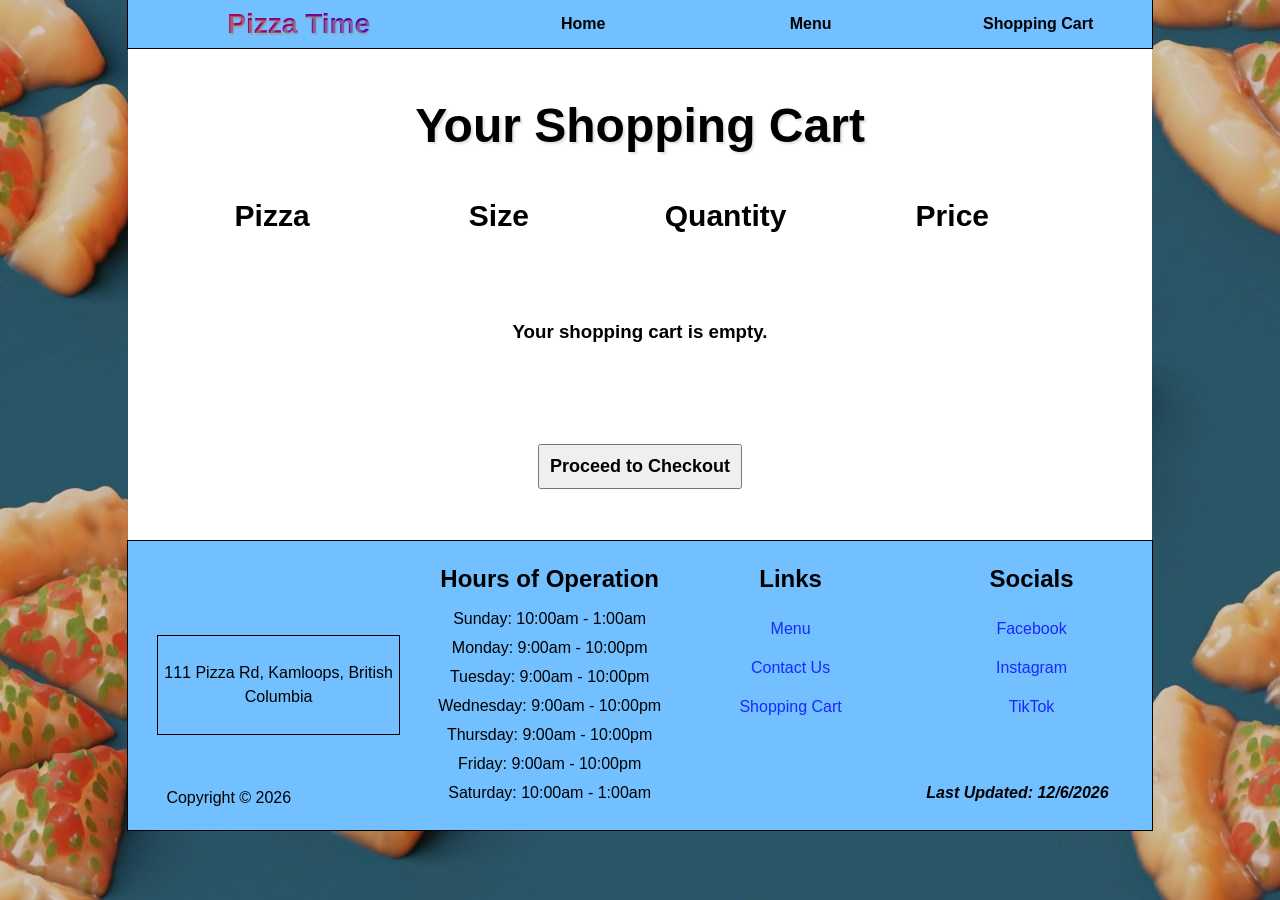
==== commit 1496f16a: "Add files via upload" ====
--- a/Project/cart.html
+++ b/Project/cart.html
@@ -1,62 +1,17 @@
 <!DOCTYPE html> 
-<html>
+<html lang="en-CA">
 	<head>
+		<meta charset="utf-8"> 
+		<meta name="viewport" content="width=device-width, initial-scale=1.0">
+		<meta name="description" content="Order Kamloops Pizza Online!">
+		<meta name="keywords" content="Pizza, Online, Kamloops, Pizza Time">
+		<meta name="author" content="Raiden Abe, Kyle Obranovic, Ali Ahmed">
+
 		<title>Shopping Cart</title>
 
-		<link href="reset.css" rel="stylesheet">
-		<link href="styles.css" rel="stylesheet">
-
-		<style>
-
-			.horizontalHeaderSection {
-				padding: 5% 3% 0 3%;
-				display: grid;
-				grid-template-columns: repeat(4, 1fr);
-			}
-			
-			.horizontalHeaderSection h3 {
-				text-align: center;
-			}
-
-			#pizzaContentSection {
-				padding: 3% 3% 0 3%;
-				margin: auto;
-				display: grid;
-				grid-template-columns: repeat(4, 1fr);
-				row-gap: 10%;
-				text-align: center;
-			}
-
-			#pizzaContentSection img {
-				outline: 1px solid black;
-				margin: 0 auto;
-				width: 100px;
-				height: 100px;
-				object-fit: cover;
-			}
-
-			#pizzaContentSection h3 {
-				vertical-align: middle;
-			}
-			
-			#noPizzaDisplay {
-				text-align: center;
-				margin: 2% auto;
-			}
-
-			#checkoutLink {
-				text-decoration: none;
-			}
-
-			#checkoutButton {
-				display: block;
-				margin: 10% auto 5% auto;
-				width: fit-content;
-				font-size: 18px;
-				font-weight: bold;
-			}
-			
-		</style>
+		<link href="css/reset.css" rel="stylesheet">
+		<link href="css/styles.css" rel="stylesheet">
+		<link href="css/cart.css" rel="stylesheet">
 		
 	</head>
 
@@ -66,7 +21,7 @@
 
 			<!-- Navigation Bar -->
 			<nav class="horizontalNavigation"> 
-				<h1> Pizza Time </h1>
+				<a href="index.html">Pizza Time</a>
 				<a href="index.html">Home</a>
 				<a href="menu.html">Menu</a>
 				<a href="cart.html">Shopping Cart</a>
@@ -77,31 +32,32 @@
 			
 			<!-- Header Section -->
 			<section class="horizontalHeaderSection">
-				<h3> Pizza </h3>
-				<h3> Size </h3>
-				<h3> Quantity </h3>
-				<h3> Price </h3>
+				<h2> Pizza </h2>
+				<h2> Size </h2>
+				<h2> Quantity </h2>
+				<h2> Price </h2>
 			</section>
 
 			<!-- Content Section -->
-			<section id="pizzaContentSection">
-			</section>
+			<div id="pizzaContentSection"></div>
 
 			<!-- No Pizza In Cart Display -->
 			 <div id="noPizzaDisplay"></div>
 
 			<!-- Proceed to Checkout Button -->
-			<a href="checkout.html" id="checkoutLink"><button type="text" id="checkoutButton">Proceed to Checkout</button></a>
-
+			<a href="checkout.html" id="checkoutLink">
+				<button type="button" id="checkoutButton">Proceed to Checkout</button>
+			</a>
+        
 			<!-- Footer -->
 			<footer class="footer">
 				
 				<div class="footerText"> 
-					<p > Pizza Time Pizza Time Pizza Time Pizza Time</p>
+					<p>111 Pizza Rd, Kamloops, British Columbia</p>
 				</div>
 
 				<div>
-					<h3> Hours of Operation </h3>
+					<h2> Hours of Operation </h2>
 					<p> Sunday: 10:00am - 1:00am </p>	
 					<p> Monday: 9:00am - 10:00pm </p>	
 					<p> Tuesday: 9:00am - 10:00pm </p>	
@@ -112,19 +68,21 @@
 				</div>
 				
 				<div class="footerLinks">
-					<h3> Links </h3>
-					<a href="menu.html" alt="Menu Link"> Menu </a>
-					<a href="contact.html" alt="Contact Us Link"> Contact Us </a>
-					<a href="cart.html" alt="Shopping Cart Link"> Shopping Cart </a>
+					<h2> Links </h2>
+					<a href="menu.html"> Menu </a>
+					<a href="contact.html"> Contact Us </a>
+					<a href="cart.html"> Shopping Cart </a>
 				</div>
 				
 				<div class="footerLinks">
-					<h3> Socials </h3>
-					<a href="https://www.facebook.com/" target="_blank" alt="Facebook Link"> Facebook </a>
-					<a href="https://www.instagram.com/" target="_blank" alt="Instagram Link"> Instagram </a>
-					<a href="https://www.tiktok.com/" target="_blank" alt="TikTok Link"> TikTok </a>
+					<h2> Socials </h2>
+					<a href="https://www.facebook.com/" target="_blank"> Facebook </a>
+					<a href="https://www.instagram.com/" target="_blank"> Instagram </a>
+					<a href="https://www.tiktok.com/" target="_blank"> TikTok </a>
 				</div>
 
+				<div id="footerPageCopyright">Copyright &copy; 2026</div>
+				
 				<div id="footerPageUpdated"></div>
 
 			</footer>
@@ -148,6 +106,29 @@
 
 			let pizzaTypesInCart = 0;
 
+			//Calculates the price of the pizza given a pizza object
+			function calculatePizzaPrice(pizza) {
+				let pizzaPrice = 12.00;
+
+				switch (pizza.size)
+				{
+					case "medium":
+						pizzaPrice *= 1.25;
+						break;
+
+					case "large":
+						pizzaPrice *= 1.5;
+						break;
+				}
+
+				if (pizza.name === "vegetarian" || pizza.name === "bbq" || pizza.name === "margherita")
+				{
+					pizzaPrice += 2.00;
+				}
+
+				return pizzaPrice;
+			}
+
 			// Displays Pizzas That Are In The Cart
 			const pizzaSection = document.getElementById("pizzaContentSection");
 
@@ -158,21 +139,49 @@
 
 					let pizzaObj = JSON.parse(pizzas[i]);
 					console.log(pizzas[i]); //Testing purposes (remove later)
-					let pizzaImg = "<img src='Images/" + pizzaObj.name + ".jpg'>";
-					let pizzaSize = "<h3>"+ pizzaObj.size +"</h3>";
+
+					let pizzaImg = "<img src='assets/" + pizzaObj.name + ".jpg' alt='Pizza in the shopping cart'>";
+					let pizzaSize = "<h3>"+ pizzaObj.size.charAt(0).toUpperCase() + pizzaObj.size.slice(1) +"</h3>";
 					let pizzaQuantity = "<h3>"+ pizzaObj.quantity +"</h3>";
-					let pizzaPrice = "<h3> $15 </h3>";
+					let pizzaPrice = "<h3>$" + calculatePizzaPrice(pizzaObj).toFixed(2) + "</h3>";
+
+
+					const removeButton = document.createElement('button');
+					removeButton.innerHTML = "&#x274C;";
+					removeButton.id = i;
+
+
 					pizzaSection.innerHTML += pizzaImg + pizzaSize + pizzaQuantity + pizzaPrice;
-					
+					pizzaSection.appendChild(removeButton);
 				}
 			}
+
+			document.querySelectorAll('button').forEach(button => {
+				button.addEventListener('click', () => removePizza(button));
+			});
 
 			// When the Cart is Empty
 			if (pizzaTypesInCart === 0)
 			{
 				pizzaSection.style.display = "none";
-				document.getElementById("noPizzaDisplay").innerHTML = "<h3>Your shopping cart is empty.</h3>";
+
+				const noPizzaDisplay = document.getElementById("noPizzaDisplay");
+				noPizzaDisplay.style.display = "block";
+				noPizzaDisplay.innerHTML = "<h3>Your shopping cart is empty.</h3>";
 			} 
+
+			function removePizza(button) {
+
+				let arrayNum = button.id;
+				let pizza = JSON.parse(pizzas[arrayNum]);
+				let key = pizza.name + pizza.size;
+
+				delete localStorage[key];
+
+				alert("Pizza was removed from your cart. ID: " + button.id);
+
+				location.reload();
+			}
 
 		</script>
 
--- a/Project/css/styles.css
+++ b/Project/css/styles.css
@@ -0,0 +1,294 @@
+@charset "utf-8";
+
+/* Structural Styles */
+
+body {
+    box-sizing: border-box;
+    font-family: "Arial", "Helvetica";
+    background-image: url("../assets/pizza_background.jpg");
+}
+
+.bodyPage {
+    width: 80%;
+    margin: 0 auto;
+    background-color: #ffffff;
+}
+
+.content {
+    width: 100%;
+    position: relative;
+    z-index: 3;
+}
+
+.content::before {
+    content: "";
+    position: absolute;
+    top: 0;
+    right: 0;
+    bottom: 0;
+    left: 0;
+    z-index: -1;
+    background-size: cover;
+    background-attachment:fixed;
+}
+
+.content::after {
+    content:"";
+    display: table;
+    clear: both;
+}
+
+/* Navigation Bar Styles */
+
+.horizontalNavigation {
+    display: grid;
+    grid-template-columns: 1.5fr 1fr 1fr 1fr;
+    background-color: #72c0ff;
+    outline: 1px solid black;
+    align-items: center;
+    text-align: center;
+    font-weight: bold;
+    font-size: 16px;
+    padding: 10px 0;
+}
+
+
+.horizontalNavigation img {
+    float: left;
+    width: 2vw;
+    height: auto;
+    margin: 0 auto;
+    object-fit: cover;
+}
+
+.horizontalNavigation a {
+    color:black
+}
+
+.horizontalNavigation a:first-of-type {
+    font-size: 28px;
+    font-weight: bold;
+    text-shadow: 1px 2px 1px rgba(155, 155, 155, .6);
+    background-image: linear-gradient(to right, red, blue);
+    background-clip: text;
+    color: transparent;
+}
+
+/* Typographic Styles */
+
+.title {
+    text-align: center;
+    padding-top: 6vh;
+    font-size: 3rem;
+    font-weight: bold;
+    text-shadow: 2px 2px 2px hsla(0, 0%, 80%, 0.6);
+}
+
+.subtitle {
+    text-align: center;
+    margin: 3vh 0;
+    padding-top: 2vh;
+    font-size: 1.5rem;
+    font-weight: bold;
+}
+
+/* Table Styles */
+
+table {
+    border-collapse: collapse;
+    width: 100%;
+    max-width: 100%;
+}
+
+table, th, td {
+    border: 1px solid black;
+    padding: 15px;
+	text-align: center;
+    max-width: fit-content;
+}
+
+.tableContainer {
+    overflow: auto;
+    max-width: 80%;
+    width: 80%;
+    margin: 0 auto;
+}
+
+/* Form Styles */
+
+.form {
+    display: grid;
+    row-gap: 1%;
+    width: 40%;
+    max-width: 100%;
+    margin: 0 auto;
+}
+
+.form * {
+    max-width: 100%;
+    text-align: center;
+    display: block;
+    margin: 5px auto;
+}
+
+.form > input {
+    box-shadow: 1px 1px 1px rgba(129, 129, 129, 0.5);
+    width: 50%;
+}
+
+.form > textarea {
+    box-shadow: 2px 2px 2px rgba(0, 0, 0, .5);
+}
+
+.form > button {
+    margin-top: 1%;
+    box-shadow: 2px 2px 2px rgba(0, 0, 0, .5);
+    width: 25%;
+}
+
+/* Footer Styles */
+
+.footer {
+    display: grid;
+    position: relative;
+    outline: 1px solid black;
+    grid-template-columns: 1.25fr 1fr 1fr 1fr;
+    line-height: 1.5;
+    align-items: start;
+    text-align: center;
+    background-color: #72c0ff;
+}
+
+.footer div {
+    justify-self: center;
+    padding: 20px 0;
+}
+
+.footer h2 {
+    margin-bottom: 10px;
+}
+
+.footer a {
+    display: block;
+    margin: 2%;
+}
+
+.footer a:link {
+    color: rgba(4, 0, 255, 0.8);
+}
+
+.footer a:visited {
+    color: rgba(89, 0, 255, 0.8);
+}
+
+.footer a:hover {
+    font-weight: bold;
+    font-size: 120%;
+}
+
+.footer a:active {
+    color: rgba(255, 0, 0, 0.8);
+}
+
+.footer p {
+    margin: 5px 5px;
+}
+
+.footerText {
+    display: block;
+    margin: 0 auto;
+    width: 80%;
+    outline: 1px solid black;
+    align-self: center;
+    padding: 10%;
+}
+
+.footerLinks {
+    display: grid;
+    align-content: start;
+    gap: 5px;
+}
+
+.footerLinks a {
+    text-decoration: none;
+    display: block;
+    margin: 5px 0;
+}
+
+#footerPageUpdated {
+    position: absolute;
+    right: 3vw;
+    bottom: 0;
+}
+
+#footerPageCopyright {
+    position: absolute;
+    left: 3vw;
+    bottom: 0;
+}
+
+.footer div:last-of-type {
+    font-style: italic;
+    font-weight: bold;
+}
+
+/* Responsive Design */
+
+
+/* Desktop */
+@media screen and (max-width: 1024px) {
+
+    .footer, p, pre, label, a, li, label {
+        font-size: 100%;
+    }
+
+    .horizontalNavigation a{
+        font-size: 16px;
+    }
+
+    .footer h2 {
+        font-size: 1.5rem;
+    }
+}
+
+/* Tablet */
+@media screen and (max-width: 768px) {
+
+    .footer, p, pre, label, a, li, label {
+        font-size: 85%;
+    }
+
+    .horizontalNavigation a{
+        font-size: 14px;
+    }
+
+    .title {
+        font-size: 2.5rem;
+    }
+
+    .subtitle, .footer h2 {
+        font-size: 1.25rem;
+    }
+}
+
+/* Phone */
+@media screen and (max-width: 640px) {
+
+    .footer, p, pre, label, a, ol, ul, label {
+        font-size: 75%;
+    }
+
+    .horizontalNavigation a{
+        font-size: 12px;
+    }
+
+    .title {
+        font-size: 2rem;
+    }
+
+    .subtitle, .footer h2 {
+        font-size: 1rem;
+    }
+
+}
+
--- a/Project/css/cart.css
+++ b/Project/css/cart.css
@@ -0,0 +1,123 @@
+@charset "utf-8";
+
+/* Cart Page Styles */
+
+.horizontalHeaderSection {
+    padding: 3%;
+    margin-top: 2%;
+    margin-right: 1%;
+    font-size: 20px;
+    display: grid;
+    grid-template-columns: 5fr 5fr 5fr 5fr 1fr;
+    text-align: center;
+}
+
+#pizzaContentSection {
+    padding: 0 3%;
+    margin: auto;
+    display: grid;
+    grid-template-columns: 5fr 5fr 5fr 5fr 1fr;
+    row-gap: 10%;
+    text-align: center;
+    align-items: center;
+    overflow: auto;
+}
+
+#pizzaContentSection img {
+    outline: 1px solid black;
+    margin: 0 auto;
+    width: 100px;
+    height: 100px;
+    object-fit: cover;
+}
+
+#pizzaContentSection h3 {
+    vertical-align: middle;
+    font-weight: lighter;
+    font-size: 20px;
+}
+
+#noPizzaDisplay {
+    text-align: center;
+    font-size: 16px;
+    margin: 6% auto 0 auto;
+    display: none;
+}
+
+#checkoutLink {
+    text-decoration: none;
+}
+
+#checkoutButton {
+    display: block;
+    padding: 10px;
+    margin: 10% auto 5% auto;
+    width: fit-content;
+    font-size: 18px;
+    font-weight: bold;
+}
+
+
+/* Responsive Design */
+
+
+/* Desktop */
+
+@media screen and (max-width: 1024px) {
+
+    .horizontalHeaderSection {
+        margin-right: 3%;
+    }
+
+    .horizontalHeaderSection h2 {
+        font-size: 18px;
+    }
+
+    #pizzaContentSection h3 {
+        font-size: 18px;
+    }
+
+    #noPizzaDisplay {
+        font-size: 14px;
+    }
+}
+
+/* Tablet */
+@media screen and (max-width: 768px) {
+
+    .horizontalHeaderSection {
+        margin-right: 5%;
+    }
+
+    .horizontalHeaderSection h2 {
+        font-size: 14px;
+    }
+
+    #pizzaContentSection h3 {
+        font-size: 16px;
+    }
+
+    #noPizzaDisplay {
+        font-size: 12px;
+    }
+}
+
+/* Phone */
+@media screen and (max-width: 640px) {
+
+    .horizontalHeaderSection {
+        margin-right: 6%;
+    }
+
+    .horizontalHeaderSection h2 {
+        font-size: 14px;
+    }
+
+    #pizzaContentSection h3 {
+        font-size: 14px;
+    }
+
+    #noPizzaDisplay {
+        font-size: 10px;
+    }
+}
